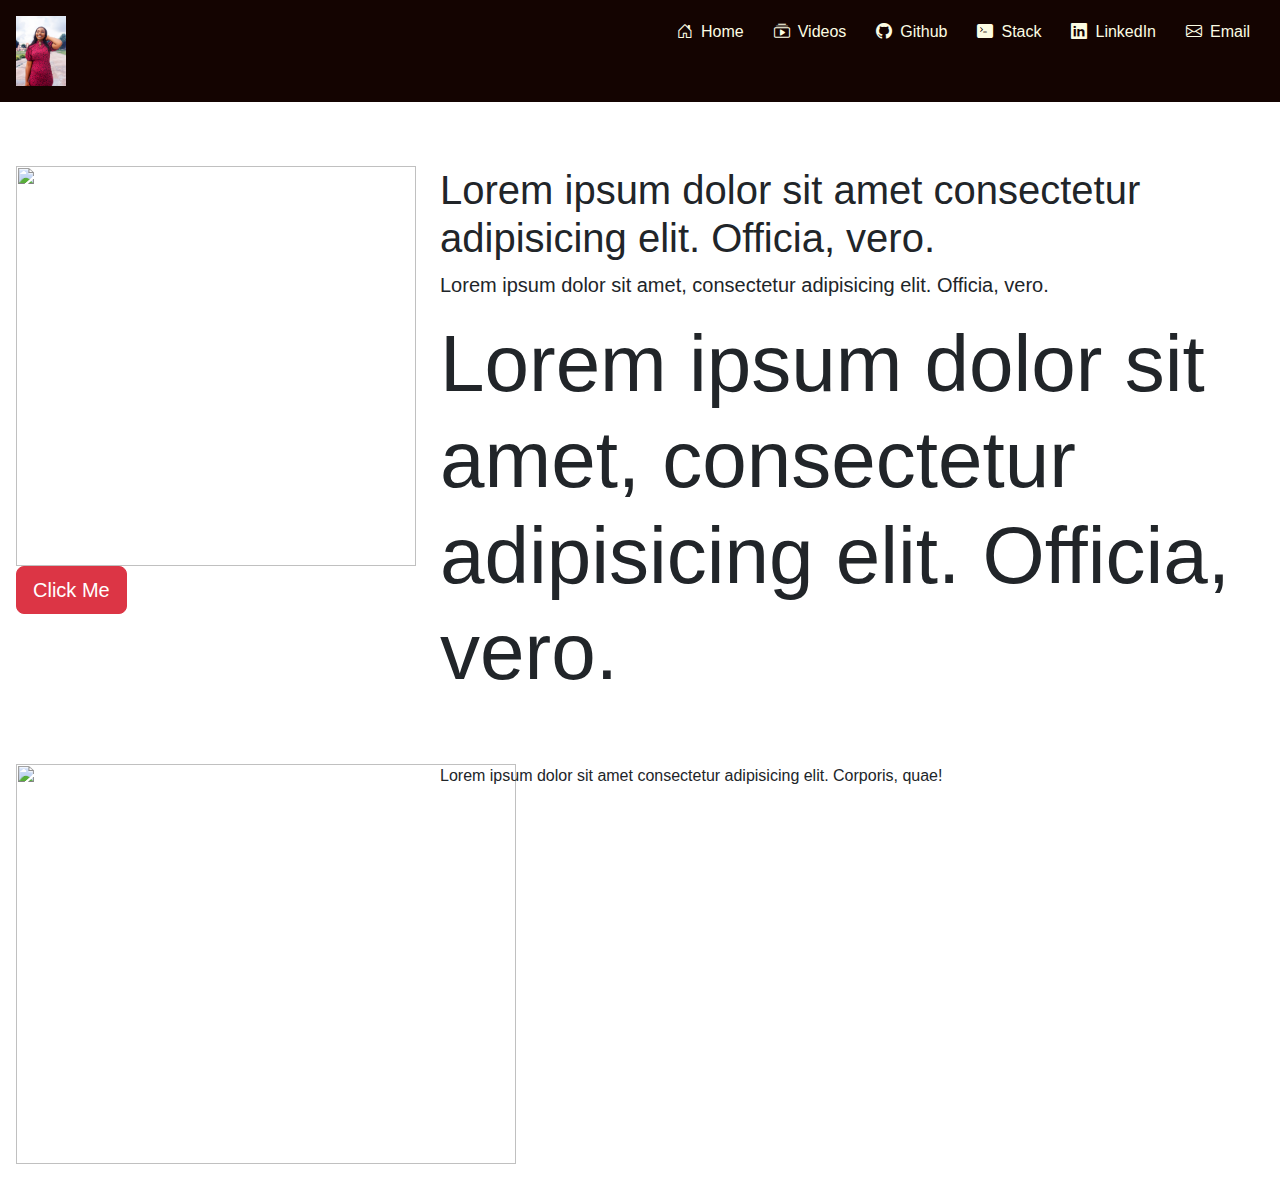
==== pages/stack.html @ 7b0edcec "work" ====
<!DOCTYPE html>
<html lang="en">
<head>
    <meta charset="UTF-8">
    <meta name="viewport" content="width=device-width, initial-scale=1.0">
    <link rel="stylesheet" href="../bootstrap-5.3.3-dist/css/bootstrap.min.css">
    <link rel="stylesheet" href="https://cdn.jsdelivr.net/npm/bootstrap-icons@1.11.3/font/bootstrap-icons.min.css">
    <link rel="stylesheet" href="../css/index.css">

    <title>Stack</title>
</head>
<body>
    <nav class="resize">
        <h1><img src="../images/IMG_9138copy_1.jpg" alt="Welcome" height="70"></h1>
        <ul>
            <li></span><a href="#home"><span class="icon"><i class="bi bi-house-door"></i></span>Home</a></li>
            <li><a href="#videos"><span class="icon"><i class="bi bi-collection-play"></i></span>Videos</a></li>
            <li><a href="#github"> <span class="icon"><i class="bi bi-github"></i></span>Github</a></li>
            <li><a href="#stack"><span class="icon"><i class="bi bi-terminal-fill"></i></span>Stack</a>
            </li>
            <li><a href="#linkedin"><span class="icon"><i class="bi bi-linkedin"></i></span>LinkedIn</a></li>
            <li><a href="#email"><span class="icon"><i class="bi bi-envelope"></i></span>Email</a></li>
        </ul>
    </nav>

    <div class=" p-3">
        <div class="row mt-5">
            <div class="col-md-4">
                <img src="https://encrypted-tbn0.gstatic.com/images?q=tbn:ANd9GcQEc9A_S6BPxCDRp5WjMFEfXrpCu1ya2OO-Lw&s" height="400" width="400" alt="" srcset="">
                <button type="button" class="btn btn-lg btn-danger" data-bs-toggle="popover" data-bs-title="Popover title" data-bs-content="Christiana is good">Click Me</button>
            </div>
            <div class="col-md-8">
              <p class="h1">Lorem ipsum dolor sit amet consectetur adipisicing elit. Officia, vero.</p>
              <p class="lead">Lorem ipsum dolor sit amet, consectetur adipisicing elit. Officia, vero.</p>
              <p class="display-1">Lorem ipsum dolor sit amet, consectetur adipisicing elit. Officia, vero.</p>
            </div>
        </div>

        <!--  -->
        <div class="row mt-5">
            <div class="col-md-4">
                <img src="https://1000logos.net/wp-content/uploads/2020/09/CSS-Logo.png" height="400" width="500" alt="" srcset="">
            </div>
            <div class="col-md-8">
               Lorem ipsum dolor sit amet consectetur adipisicing elit. Corporis, quae!
               
            </div>
        </div>
    </div>








    <script src="../bootstrap-5.3.3-dist/js/bootstrap.min.js"></script>
</body>
</html>
---- css/index.css ----
body{
    padding: 0%;
    margin: 0%;
    font-family: Georgia, 'Times New Roman', Times, serif;
    justify-content: center;
    font-family: "Open Sans", sans-serif;
    font-optical-sizing: auto;
    font-weight:400;
    font-style: normal;
    font-variation-settings:"wdth" 100;
}
.resize{
    background-color:#140401;
    color:#FCFCE3;
    display: flex;
    justify-content: space-between;
    overflow: hidden;
    /* position: fixed;
    top: 0%;
    width: 100%; */
}
.resize h1{
   margin: 1rem;
}
.resize ul{
    display: flex;
    list-style-type: none;
    padding: 10px;
}
.resize ul li {
    padding: 10px;
    margin-right: 10px;
}

nav ul li a {
    text-decoration: none;
    color: #FCFCE3;
    transition: 0.5s;
}
nav ul li a:hover {
    color: white;
    font-size: 20px;
    overflow: hidden;
}
.icon{
    margin-right: 8px;
}
html{scroll-behavior: smooth;}
#home{
    position: relative;
    justify-content: center;
    align-content: center;
    text-align: center;
}

#background-video {
    position: absolute;
    top: 0;
    left: 0;
    position: sticky;
    top: 5%;
    object-fit: cover;
    z-index: -1;
    }
.tiana{
    margin-bottom: 500px !important;
    color: #FCFCE3;
    font-size: 30px;
}

#videos{
    justify-content: center;
    align-content: center;
    text-align: center;
}
#videos img{
    position: sticky;
    top: 0%;
    z-index: -1;
}
#videos h1{
    color: #140401 !important;
}
.myvideos{
    display: flex;
    gap: 2rem;  
}
#github{
    background-color: #e7e0e0;
    text-align: center;
    justify-content: center;
    align-items: center;
    padding: 10px;
}

#github div{
    display: flex;
    /* justify-content: center;
    align-items: center; */
    padding: 40px;
    margin: 10px;
    gap: 1rem;
}

#stack{
    display:flex;
}
#stack .writeup{
    background-color:#FCFCE3;
    margin: 8px;
    padding: 45px;
}
#stack img{
    position: sticky;
    top: 0%;
    z-index: -1;
    padding: 20px;
}
#stack button{
    background-color: #140401;
    color: #FCFCE3;
    padding: 10px;
    border-radius: 5px;   
    border: none;
}
#stack button:hover{
    color: white;
    cursor: pointer;
}
#linkedin{
    justify-content: center;
    background-color: blanchedalmond;
    padding: 5px;
}
#linkedin h1{
    text-align: center;
    color: #140401;
}
#linkedin h1 a{
    text-decoration: none;
    color: #140401;
}
#linkedin div{
    display: flex;

}
#linkedin button{
    background-color: #140401;
    color: #FCFCE3;
    padding: 10px;
    margin: 10px;
    border-radius: 5px;   
    border: none;
}
#linkedin button:hover{
    color: white;
    cursor: pointer;
    overflow: hidden;
}

#email{
    justify-content: center;
    /* align-items: center; */
    /* text-align: center; */
    /* background-image: url(../images/IMG-20230626-WA0024.jpg); */
   /*  background-size: cover;
    background-position:bottom center; */
    padding: 30px;
    margin: 20px;
}
#email .contact{
    display: flex;
    color: #140401 ;
    justify-content:space-between ;

}
#email .socials{
    display: flex;
    padding: 10px;

}
#email input{
    background-color:#140401 ;
    color: white;
    width: 300px;
    margin-bottom: 10px;
    border-radius: 4px;
    padding: 10px;
}
#email button{
    background-color:#140401 ;
    color: #FCFCE3;
    padding: 10px;
    margin: 5px;
    border: none;
    border-radius: 5px;
}
/* #contact img{
    padding: 10px;
    position: sticky;
    bottom:0%;
    z-index: -1;
    background-size: cover;
}
 */
footer{
    text-align: center;
}

.details label{
    color: rgb(29, 15, 15);
}
@media only screen and (max-width: 768px){
    .resize{
       display: none; 
    }    
    #background-video{
        width: 100vw;
        height: auto;
        top: 0%;
    }
    .tiana{
        font-size: calc(0.5rem + 1vw);
    }
    #videos img{
        width: 100%;
        height: auto;         
    }
    #videos .myvideos{
        display: block; 
    }
    #github div{
        display: block;
    }
    #github img{
        width: 100%;
        height: auto;
    }
    #stack img{
        display: none;
    }
    #linkedin div{
        display: block;
    } 
    #email .contact{
        display: block;
        padding:3px;
        margin: 2px;
    }
    #email .details{
        width: 70vw;
        height: auto;
    }
    #linkedin h1{
        font-size: clamp(2rem, 5vw, 3rem);
    }
}
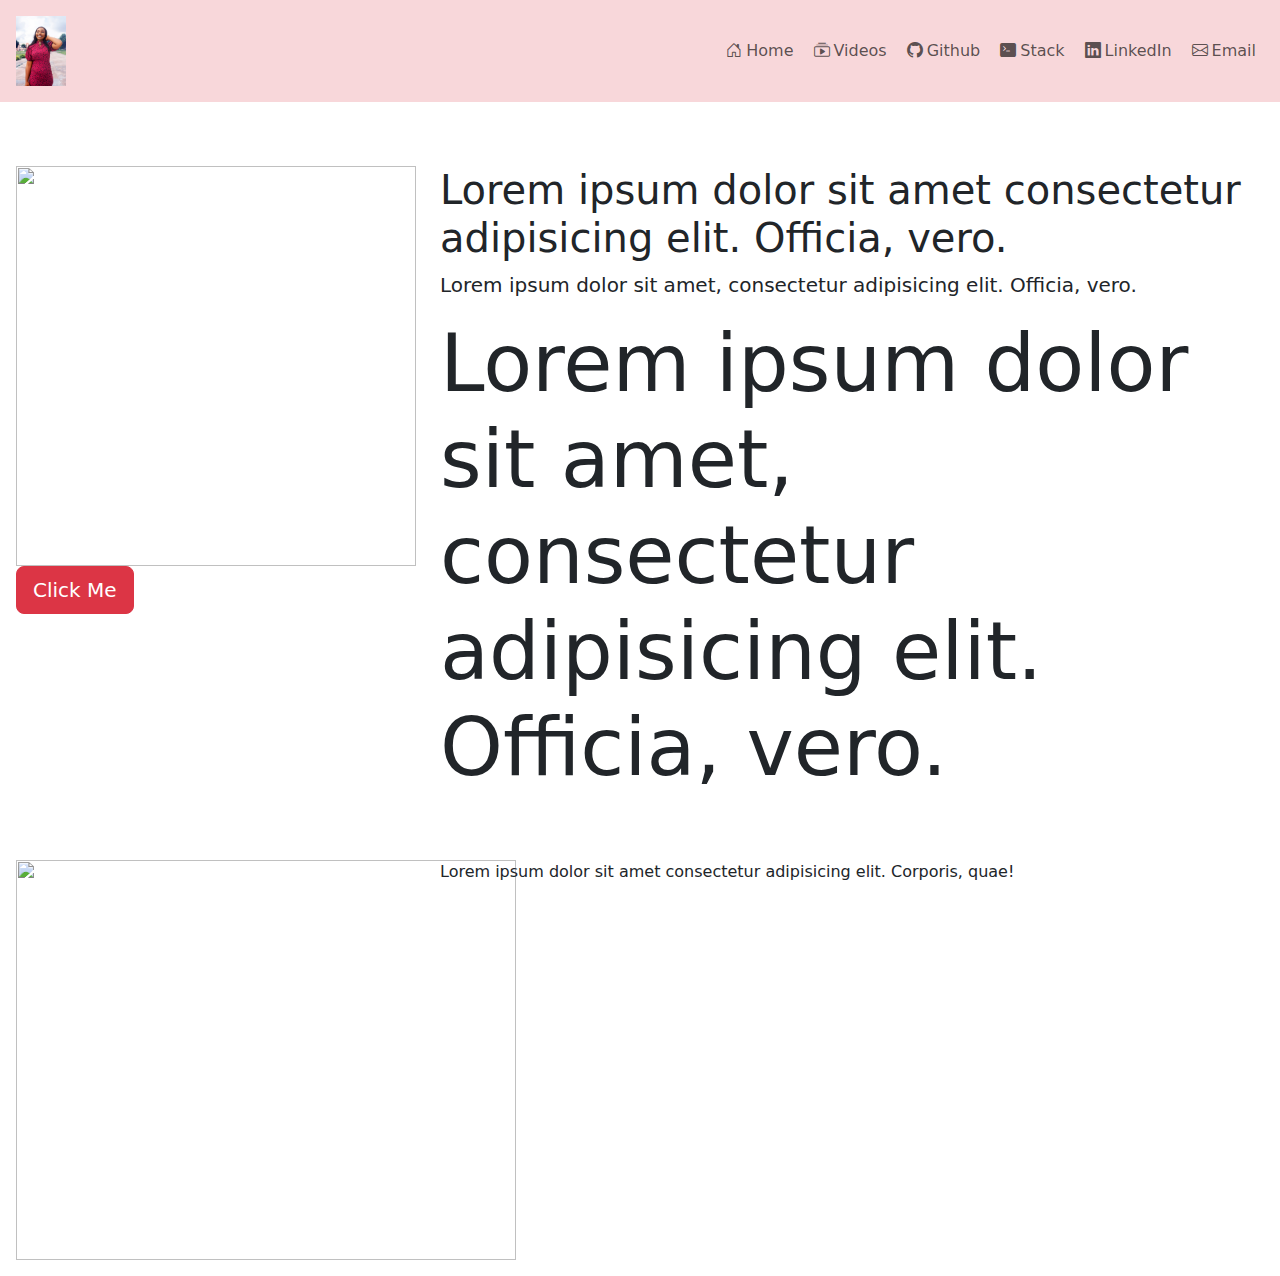
==== commit a3e32312: "navbar edited using bootstrap" ====
--- a/pages/stack.html
+++ b/pages/stack.html
@@ -5,21 +5,21 @@
     <meta name="viewport" content="width=device-width, initial-scale=1.0">
     <link rel="stylesheet" href="../bootstrap-5.3.3-dist/css/bootstrap.min.css">
     <link rel="stylesheet" href="https://cdn.jsdelivr.net/npm/bootstrap-icons@1.11.3/font/bootstrap-icons.min.css">
-    <link rel="stylesheet" href="../css/index.css">
+    <!-- <link rel="stylesheet" href="../css/index.css"> -->
 
     <title>Stack</title>
 </head>
 <body>
-    <nav class="resize">
-        <h1><img src="../images/IMG_9138copy_1.jpg" alt="Welcome" height="70"></h1>
-        <ul>
-            <li></span><a href="#home"><span class="icon"><i class="bi bi-house-door"></i></span>Home</a></li>
-            <li><a href="#videos"><span class="icon"><i class="bi bi-collection-play"></i></span>Videos</a></li>
-            <li><a href="#github"> <span class="icon"><i class="bi bi-github"></i></span>Github</a></li>
-            <li><a href="#stack"><span class="icon"><i class="bi bi-terminal-fill"></i></span>Stack</a>
+    <nav class="navbar text-light bg-danger-subtle p-3">
+        <img src="../images/IMG_9138copy_1.jpg" alt="Welcome" height="70">
+        <ul class="navbar-nav flex-row text-light">
+            <li class="nav-item m-1 p-1"></span><a class="nav-link" href="../pages/index.html"><span class="icon p-1"><i class="bi bi-house-door"></i></span>Home</a></li>
+            <li class="nav-item m-1 p-1"><a class="nav-link" href="#videos"><span class="icon p-1"><i class="bi bi-collection-play"></i></span>Videos</a></li>
+            <li class="nav-item m-1 p-1"><a class="nav-link" href="#github"> <span class="icon p-1"><i class="bi bi-github"></i></span>Github</a></li>
+            <li class="nav-item m-1 p-1"><a class="nav-link" href=""><span class="icon p-1"><i class="bi bi-terminal-fill"></i></span>Stack</a>
             </li>
-            <li><a href="#linkedin"><span class="icon"><i class="bi bi-linkedin"></i></span>LinkedIn</a></li>
-            <li><a href="#email"><span class="icon"><i class="bi bi-envelope"></i></span>Email</a></li>
+            <li class="nav-item m-1 p-1"><a  class="nav-link" href="#linkedin"><span class="icon p-1"><i class="bi bi-linkedin"></i></span>LinkedIn</a></li>
+            <li class="nav-item m-1 p-1"><a class="nav-link" href="#email"><span class="icon p-1"><i class="bi bi-envelope"></i></span>Email</a></li>
         </ul>
     </nav>
 
